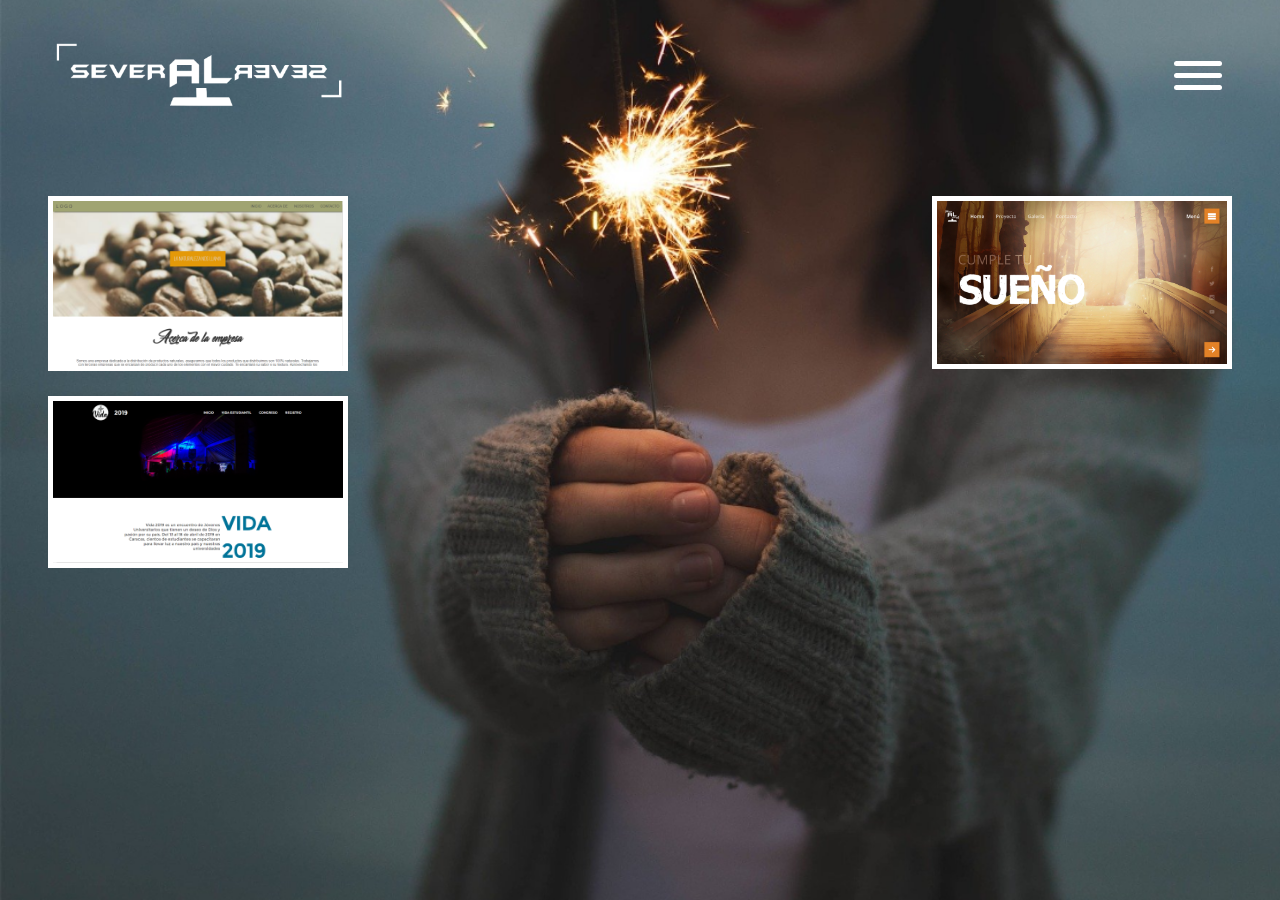
==== portafolio.html @ 0eb83631 "primera version" ====
<!DOCTYPE html>
<html lang="en">
<head>
    <meta charset="UTF-8">
    <meta name="viewport" content="width=device-width, initial-scale=1.0">
    <link rel="shortcut icon" href="./img/favicon.ico" type="image/x-icon">
    <link rel="stylesheet" href="https://cdnjs.cloudflare.com/ajax/libs/font-awesome/5.15.1/css/all.min.css"> <!--font awesome -->
    <link rel="preconnect" href="https://fonts.gstatic.com"> <!--googlefont -->
    <link href="https://fonts.googleapis.com/css2?family=Open+Sans:wght@300;600;700&display=swap" rel="stylesheet">
    <!-- <link rel="stylesheet" href="https://stackpath.bootstrapcdn.com/bootstrap/4.3.1/css/bootstrap.min.css" integrity="sha384-ggOyR0iXCbMQv3Xipma34MD+dH/1fQ784/j6cY/iJTQUOhcWr7x9JvoRxT2MZw1T" crossorigin="anonymous">  -->
    <link rel="stylesheet" href="css/styles.css">
    <title>Photograph</title>
</head>
<body>
    <header>
        <div class="logo">
            <!-- <img src="./img/SVR-negro.png" alt="logo severalreves" width="300px"> -->
            <img src="./img/SVR-blanco.png" alt="logo severalreves" width="300px">
        </div>
        <div class="burger-menu">
            <a href="#" id="burger" onclick="changeClass()">
                <div id="boton"></div>
            </a>
        </div>
    </header>

    <main>
        <div id="nodo" class="container-movil"  style="background-image: url(./img/servicios.png);">
            <div class="custom-text">
                <div class="ejemplos">
                    <a href="#" target="_blank" onclick="return false"><img src="img/ejemplo1.png"></a>
                    <a href="#" target="_blank" onclick="return false"><img src="img/ejemplo2.png"></a>
                </div>
            </div>
            <div class="custom-text-2">
                <div class="ejemplos">
                    <a href="#" target="_blank" onclick="return false"><img src="img/ejemplo3.png"></a>
                </div>
            </div>
        </div>
         <div class="menu-ppal">
             <nav>
                <ul class="custom-menu">
                    <li><a href="index.html" class="btn-menu" >HOME</a></li>
                    <li><a href="acerca-de.html" class="btn-menu" >ACERCA DE</a></li>
                    <li><a href="contacto.html" class="btn-menu" >CONTACTO</a></li>
                    <li><a href="portafolio.html" class="btn-menu activo" onclick="return false" >PORTAFOLIO</a></li>
                </ul>
            </nav>
        </div>       
    </main>
    <script src="./js/main.js"></script>
</body>
</html>
---- css/styles.css ----
/* GENERALES */
*{
    font-family: 'Open Sans', sans-serif;
    box-sizing: border-box;
    margin:0;
    padding:0;
}

body{
    background-color: #AFA477;
}

a{
    color: black;
    text-decoration: none;
}

a:hover{
    color: black;
    text-decoration: none;
}

li{
    list-style: none;
}

/* header */
header{
    z-index: 200;
    position: absolute;
    width: 100%;
    padding: 20px 50px;
    /* Flex */
    display: flex;
    justify-content: space-between;
    align-items: center ;
    height: 150px;
}

 .burger-menu #burger{
     cursor: pointer;
     width: 4rem;
     height: 3rem;
     display: flex;
     justify-content: center;
     align-items: center;
 }
 .burger-menu #boton {
     width: 3rem;
     height: 5px;
     background-color: #fff;
     border-radius: 5px;
     transition: 500ms;
 }
 .burger-menu #boton::before, .burger-menu #boton::after {
    content: "";
    position: absolute;
    width: 3rem;
    height: 5px;
    background-color: #fff;
    border-radius: 5px;
    border-radius: 5px;
 }

 .burger-menu #boton::before{
    transform: translateY(-12px);
 }
.burger-menu #boton::after {
    transform: translateY(12px);
 }

 .burger-menu .active #boton{
     transform: rotate(360deg);
     background-color: transparent;
 }
 .burger-menu .active #boton::before {
     transform: rotate(45deg);
 }
 .burger-menu .active #boton::after {
     transform: rotate(-45deg);
 }



 /* main */

main{
    display: flex;
    justify-content: space-between;
}

.menu-ppal{
    position: absolute;
    right: 7em;
    top: 11em;
}

.custom-menu{
    padding: 20px;
}
.custom-menu li{
    font-weight: bold;
    font-size: 32px;
    margin-bottom: 30px;
}

.custom-menu li a{
    color: #080F26;
}
.custom-menu li a:hover{
    color: #01402E;
}
.custom-menu li .activo{
    color: #01402E  !important;
}
.container-movil{
    z-index: 10;
     position: relative;
     padding-left: 50px;
     width: 100vw;
     height: 100vh;
     background-size: cover;
     transition: all ease 300ms;
    }

    /*custom-text */
.custom-text{
    position: absolute;
    top: 11em;
    left: 3em;
    color: #fff;
    /* FLEX */
    display: flex;
    flex-direction: column;
    align-items: center;
}
.custom-text-2{
    position: absolute;
    top: 11em;
    right: 3em;
    color: #fff;
    /* FLEX */
    display: flex;
    flex-direction: column;
    align-items: center;
}


.custom-text h1{
    font-weight: bold;
    font-size: 80px;
    text-align: center;
}

.custom-text h3{
    font-size: 32px;
}

.custom-text .btn-info{
    margin-top: 20px;
    padding: 10px 20px;
    font-weight: bold;
    border-radius: 30px;
    font-size: 24px;
    background-color: #BF5B21;
    color: #fff;
    transition: all ease 300ms;
}
.custom-text .btn-info:hover{
    background-color: #080F26;

}

/* rotate */
.rotate{
    transform: scale(0.6) rotateZ(-7deg) translate(-300px, 60px);
    border: 30px #fff solid;
}

.rotate:hover{
    transform: scale(0.65)  rotateZ(-7deg) translate(-290px, 60px);
}

/* Formulario */

.formulario{
    position: relative;
    top: -20px;
    width: 500px;
    padding: 30px 0px;
    background-color:#BF5B21;
    color: #fff;
    display: flex;
    flex-direction: column;
    align-items: center;
}
.formulario h3{
    font-size: 50px;
}
.formulario .form-group{
    width: 400px;
    display: flex;
    flex-direction: column;
    justify-content: space-between;
    align-items: center;
    margin: 10px;
}

.formulario .form-group input[type=text],
.formulario .form-group input[type=email], 
.formulario .form-group input[type=text]::-webkit-input-placeholder,
 .formulario .form-group input[type=email]::-webkit-input-placeholder{
    width: 100%;
    height: 40px;
    background-color:#944619;
    border: none;
    padding-left: 20px;
    color: #fff;
}
.formulario .form-group input[type=text]#mensaje{
    height: 100px;
    padding-top: 0px;
    display: flex;
}
.formulario .form-group input[type=submit]{
    color: #944619;
    width: 200px;
    height: 50px;
    background-color: #fff;
    font-size: 20px;
    font-weight: bold;
    border: none;
}

.formulario .form-group input[type=submit]:hover{
    background-color:#944619;
    color: #fff;
}

.ejemplos{
    width: 300px;
}


.ejemplos a img{
    margin-top: 20px;
    width: 300px;
    border: 5px solid #fff;
    transition: all ease 500ms;
}
.ejemplos a img:hover{
    transform: rotateZ(9deg);
}
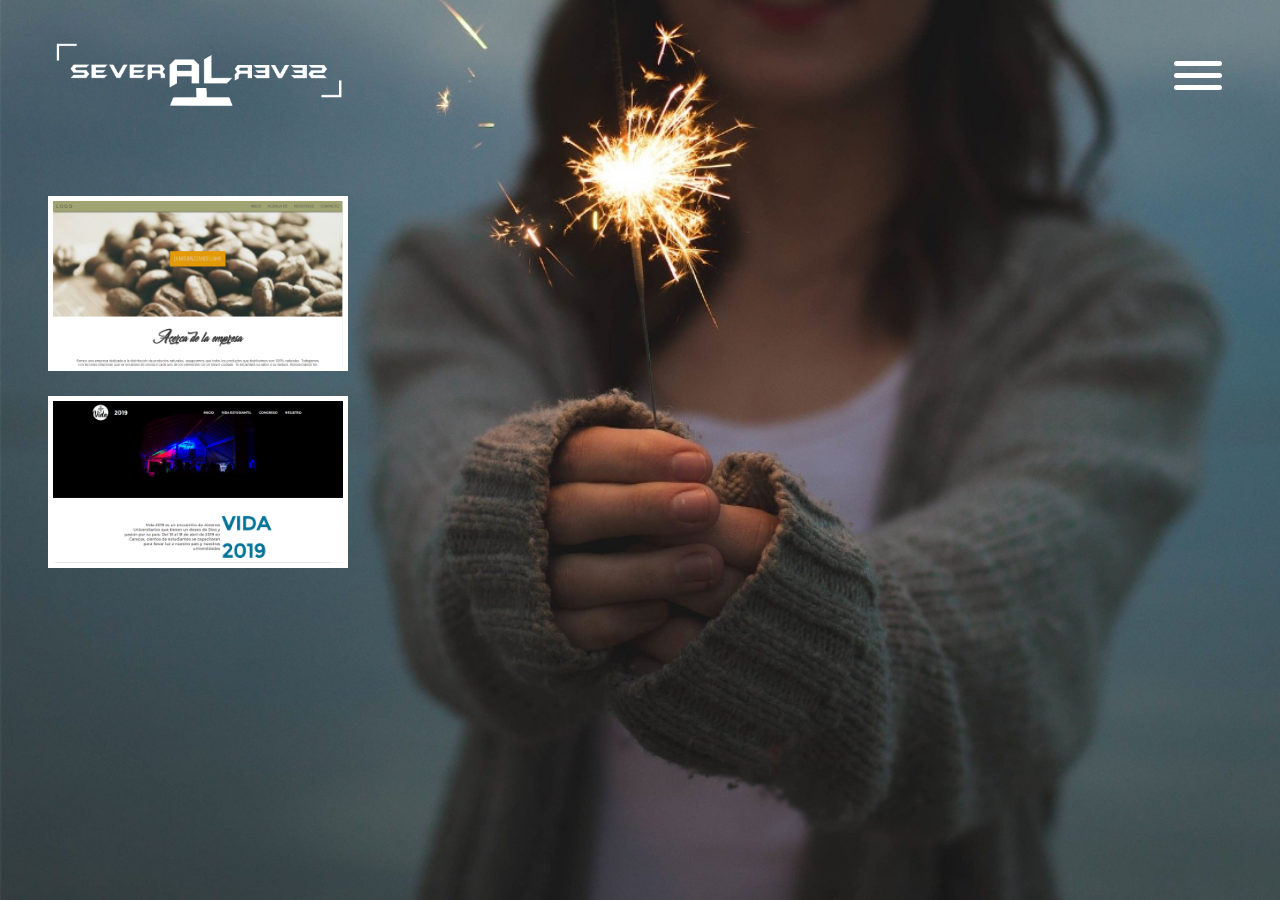
==== commit e10b073f: "links arreglados" ====
--- a/portafolio.html
+++ b/portafolio.html
@@ -28,13 +28,13 @@
         <div id="nodo" class="container-movil"  style="background-image: url(./img/servicios.png);">
             <div class="custom-text">
                 <div class="ejemplos">
-                    <a href="#" target="_blank" onclick="return false"><img src="img/ejemplo1.png"></a>
-                    <a href="#" target="_blank" onclick="return false"><img src="img/ejemplo2.png"></a>
+                    <a href="https://boring-lumiere-e6c7e5.netlify.app/" target="_blank" ><img src="img/ejemplo1.png"></a>
+                    <a href="https://tender-bartik-8fa6c9.netlify.app/" target="_blank"><img src="img/ejemplo2.png"></a>
                 </div>
             </div>
             <div class="custom-text-2">
                 <div class="ejemplos">
-                    <a href="#" target="_blank" onclick="return false"><img src="img/ejemplo3.png"></a>
+                    <a href="https://quirky-pare-78c9ba.netlify.app/" target="_blank"></a>
                 </div>
             </div>
         </div>
